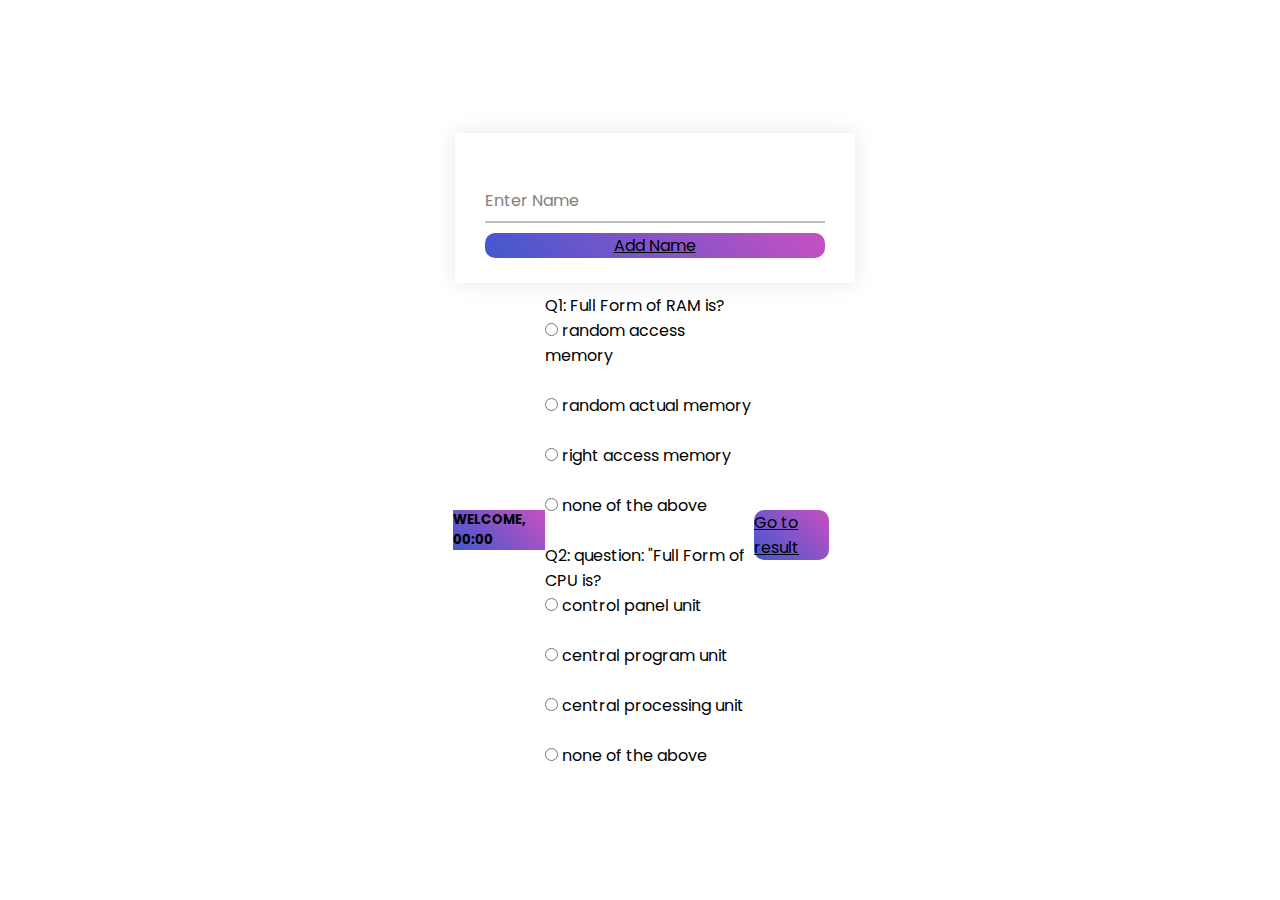
==== index.html @ 2d456cba "Add files via upload" ====
<!DOCTYPE html>
<html lang="en">
<head>
    <meta charset="UTF-8">
    <meta name="viewport" content="width=device-width, initial-scale=1.0">
    <title>Jawad</title>
    <link href="https://cdn.jsdelivr.net/npm/bootstrap@5.0.0-beta1/dist/css/bootstrap.min.css" rel="stylesheet" integrity="sha384-giJF6kkoqNQ00vy+HMDP7azOuL0xtbfIcaT9wjKHr8RbDVddVHyTfAAsrekwKmP1" crossorigin="anonymous">
    <script src="https://cdn.jsdelivr.net/npm/bootstrap@5.0.0-beta1/dist/js/bootstrap.bundle.min.js" integrity="sha384-ygbV9kiqUc6oa4msXn9868pTtWMgiQaeYH7/t7LECLbyPA2x65Kgf80OJFdroafW" crossorigin="anonymous"></script>
    <link rel="stylesheet" href="stlye.css">
</head>
<body >
         
   
           <!-- <div class="wrapper">
                <div class="input-data">
                  <input type="text"  id="userName" required>
                  <div class="underline">
          </div>
          <label>Enter Name</label>
        
            <a href="#" class="btn btn-theme float-right text-white" id="btn-next" onclick="vlidate()">STAR QUIZ</a>
     
                </div>
       

                
            </div>  -->



   



<div class="Jawad">
  <div class="wrapper">
    <div class="input-data">
        <input type="text"  id="userName" required>
        <div class="underline">
</div>
<label>Enter Name</label>

  <a href="" class="btn btn-theme float-right text-white" id="btn-next" onclick="vlidate()">Add Name</a>

      </div>
    </div>      
    <div class="my">
    <div class="card mx-auto" style="max-width: 80%;" >
        <h5 class="card-header bg-theme text-white">WELCOME, <script>document.write(sessionStorage.getItem("name").toUpperCase());</script> <span id="timer" class="float-right">00:00</span></h5>
        <div class="card-body">
       


          <p> Q1:  Full Form of RAM is?</p>
          <input name="jawad" id="q1-a1"  type="radio">  random access memory </input><br>
          <br>
        <input name="jawad" id="q1-a2"  type="radio">  random actual memory </input><br>
          <br>
        <input name="jawad" id="q1-a3"  type="radio"> right access memory </input><br>
          <br>
<input name="jawad" id="q1-a4"  type="radio">   none of the above </input><br>
<br>
<p> Q2: question: "Full Form of CPU is?
          </p>
          
        <input name="my" id="q2-a1"  type="radio"> control panel unit </input><br>
          <br>
          <input name="my" id="q2-a2"  type="radio">  central program unit </input><br>
          <br>
             <input name="my" id="q2-a3"  type="radio"> central processing unit </input><br>
          <br>
          <input name="my" id="q2-a4"  type="radio">   none of the above </input><br>
       </div>
         
          <!-- <div class="card-body">
            <h5 class="card-title mb-4" id="questionElement2">Q2 Full Form of CPU is</h5>
           
             <p class="card-text divOption" onclick="putActiveClass(4)">a) jawad</p>
            <p class="card-text divOption" onclick="putActiveClass(5)">b) Jawad</p>
            <p class="card-text divOption" onclick="putActiveClass(6)">c) kkhawsajnd</p>
            <p class="card-text divOption" onclick="putActiveClass(7)">d) hassjbubuy</p>
            
          </div> -->
          <div class="card-footer text-muted">
            <a href="#" class="btn btn-theme float-right text-white" id="btn-next" onclick="check()">Go to result</a>
          </div>
      </div>

    </div>








</div>
 




     
   <script src="app.js"></script>
</body>
</html>
---- stlye.css ----
@import url('https://fonts.googleapis.com/css?family=Poppins:400,500,600,700&display=swap');
*{
  
  margin: 0;
  padding: 0;
  outline: none;
  box-sizing: border-box;
  font-family: 'Poppins', sans-serif;
}
body{
  display: flex;
  align-items: center;
  justify-content: center;
  min-height: 100vh;
  width: 100vw;

}
.wrapper{
  width: 400px;
  height: 150px;
  background: #fff;
  padding: 30px;
  box-shadow: 0px 0px 20px rgba(0,0,0,0.1);
  display: flex;
  justify-content: center;
  align-items: center;
  margin-left: 50px;

}
.wrapper .input-data{
  height: 30px;
  width: 100%;
  position: relative;
}
.wrapper .input-data input{
  height: 100%;
  width: 100%;
  border: none;
  font-size: 17px;
  border-bottom: 2px solid silver;
}
.input-data input:focus ~ label,
.input-data input:valid ~ label{
  transform: translateY(-20px);
  font-size: 15px;
  color: #4158d0;
}
.wrapper .input-data label{
  position: absolute;
  bottom: 10px;
  left: 0;
  color: grey;
  pointer-events: none;
  transition: all 0.3s ease;
}
.input-data .underline{
  position: absolute;
  height: 2px;
  width: 100%;
  bottom: 0;
}
.input-data .underline:before{
  position: absolute;
  content: "";
  height: 100%;
  width: 100%;
  background: #4158d0;
  transform: scaleX(0);
  transform-origin: center;
  transition: transform 0.3s ease;
}
.input-data input:focus ~ .underline:before,
.input-data input:valid ~ .underline:before{
  transform: scaleX(1);
}
.btn-theme{
    color: black;
    background: linear-gradient(-135deg, #c850c0, #4158d0);

    border-radius: 10px;
margin-top: 10px;
  display: flex;
  justify-content: center;
  align-items: center;
}
.card-header{
    background: linear-gradient(-135deg, #c850c0, #4158d0);
}
.my{
  display: flex;
  justify-content: center;
  align-items: center;
  margin-top: 10px;
  margin-left: 1px;

}
.container{
 
  justify-content: center;
align-items: center;
margin-left: 300px;
}
.card{
display: flex;
justify-content: center;
align-items: center;
}
.card-text:hover,
.active {
    background: #161144;  /* fallback for old browsers */
    background: -webkit-linear-gradient(to right, #24243e, #302b63, #15113b);  /* Chrome 10-25, Safari 5.1-6 */
    background: linear-gradient(to right, #3d3d61, #413c7c, #130f38); /* W3C, IE 10+/ Edge, Firefox 16+, Chrome 26+, Opera 12+, Safari 7+ */
    color: #fff;
}
.card-text {
  cursor: pointer;
  padding: 5px 10px;
}
.hassan:hover,
.active {
  background: #161144;  /* fallback for old browsers */
  background: -webkit-linear-gradient(to right, #24243e, #302b63, #15113b);  /* Chrome 10-25, Safari 5.1-6 */
  background: linear-gradient(to right, #3d3d61, #413c7c, #130f38); /* W3C, IE 10+/ Edge, Firefox 16+, Chrome 26+, Opera 12+, Safari 7+ */
  color: #fff;
}
.hassan {
cursor: pointer;
padding: 5px 10px;
}
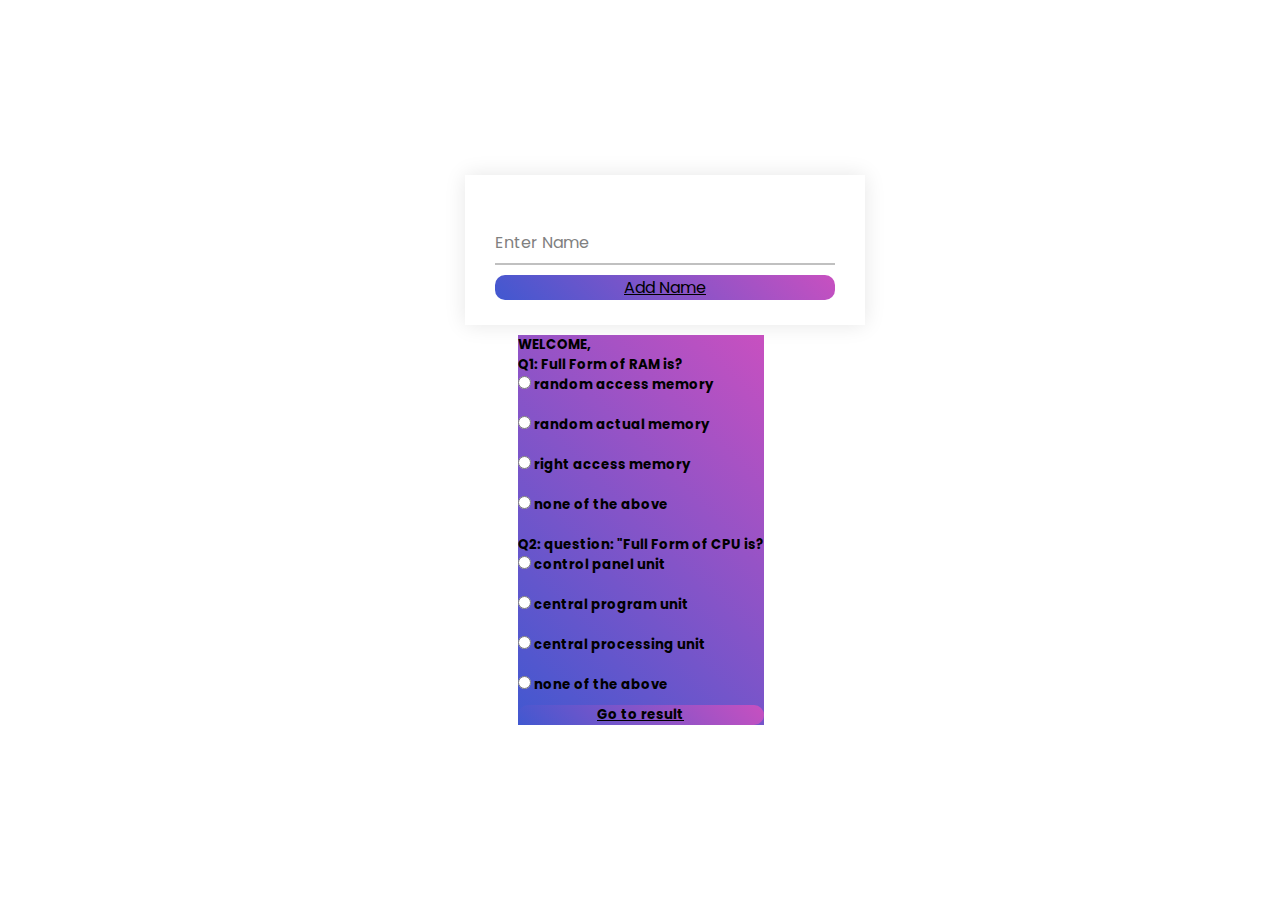
==== commit 7152aa69: "Update index.html" ====
--- a/index.html
+++ b/index.html
@@ -46,7 +46,7 @@
     </div>      
     <div class="my">
     <div class="card mx-auto" style="max-width: 80%;" >
-        <h5 class="card-header bg-theme text-white">WELCOME, <script>document.write(sessionStorage.getItem("name").toUpperCase());</script> <span id="timer" class="float-right">00:00</span></h5>
+        <h5 class="card-header bg-theme text-white">WELCOME, <script>document.write(sessionStorage.getItem("name").toUpperCase());</script> 
         <div class="card-body">
        
 
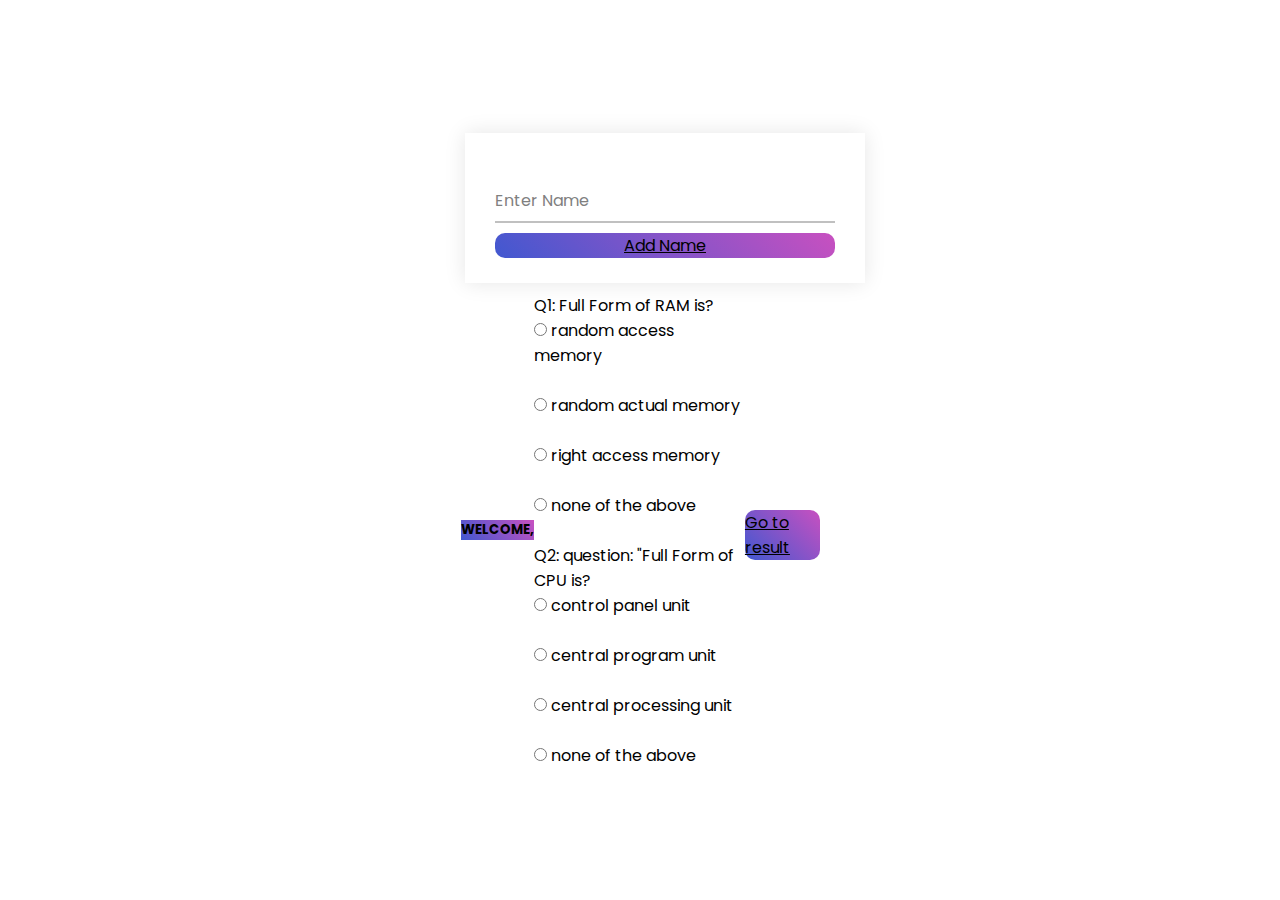
==== commit 9da1df8f: "Update index.html" ====
--- a/index.html
+++ b/index.html
@@ -46,7 +46,7 @@
     </div>      
     <div class="my">
     <div class="card mx-auto" style="max-width: 80%;" >
-        <h5 class="card-header bg-theme text-white">WELCOME, <script>document.write(sessionStorage.getItem("name").toUpperCase());</script> 
+        <h5 class="card-header bg-theme text-white">WELCOME, <script>document.write(sessionStorage.getItem("name").toUpperCase());</script> </h5>
         <div class="card-body">
        
 
